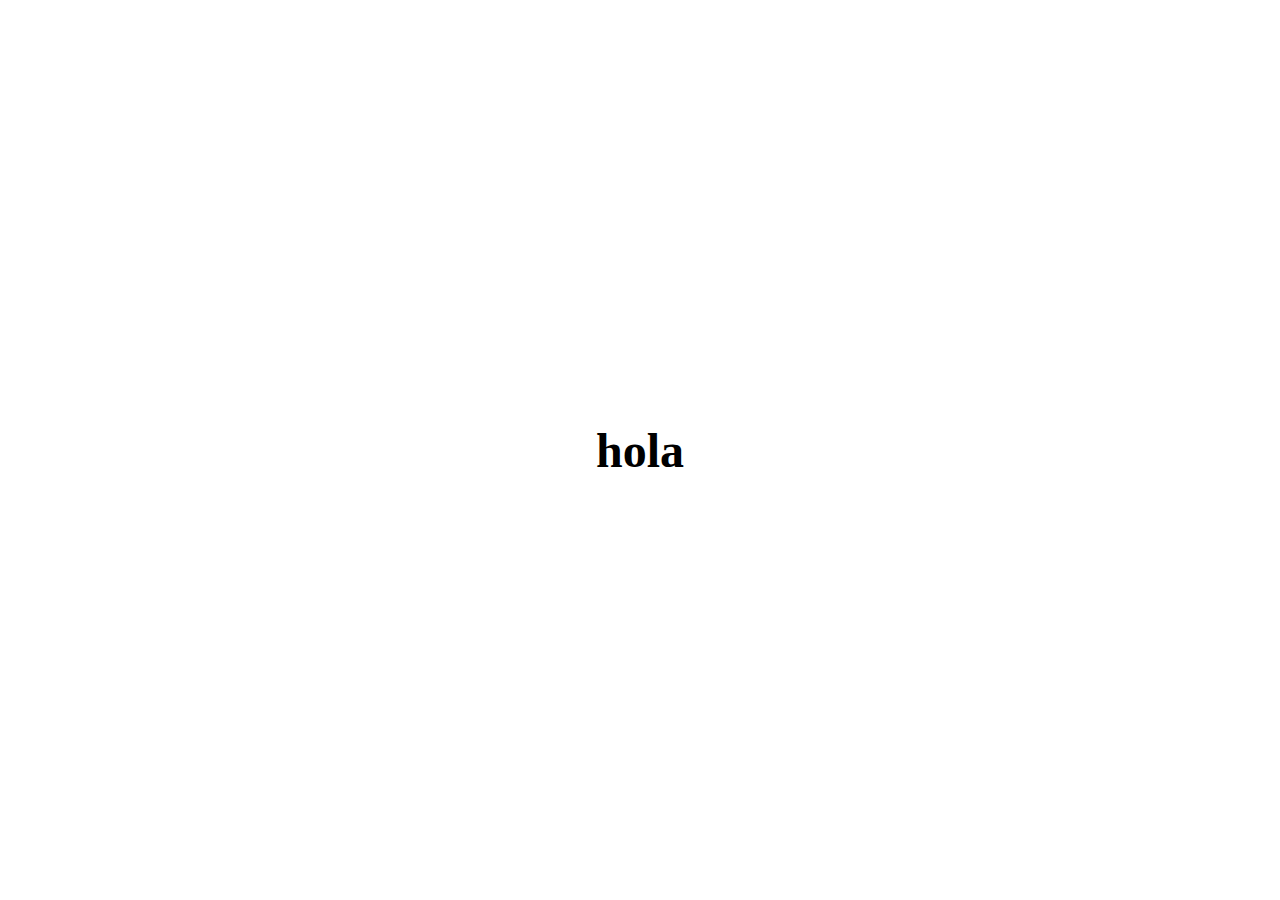
==== index.html @ 8830b8a8 "Update and rename quepex.html to index.html" ====
<!DOCTYPE html>
<html lang="en">
<head>
    <meta charset="UTF-8">
    <meta name="viewport" content="width=device-width, initial-scale=1.0">
    <title>:D</title>
    <style>
        body, html {
            height: 100%;
            margin: 0;
            display: flex;
            justify-content: center;
            align-items: center;
        }

        #typewriter h1 {
            text-align: center;
            font-size: 48px;
        }
    </style>
</head>
<body>
    <div class="centered" id="typewriter">
        <h1></h1>
    </div>

    <script>
        const text = "hola piqui...";
        const typingSpeed = 150; // milliseconds
        let i = 0;

        function typeWriter() {
            if (i < text.length) {
                document.getElementById("typewriter").getElementsByTagName("h1")[0].innerHTML += text.charAt(i);
                i++;
                setTimeout(typeWriter, typingSpeed);
            }
        }

        window.onload = typeWriter; // Start the effect when the window loads
    </script>
</body>
</html>
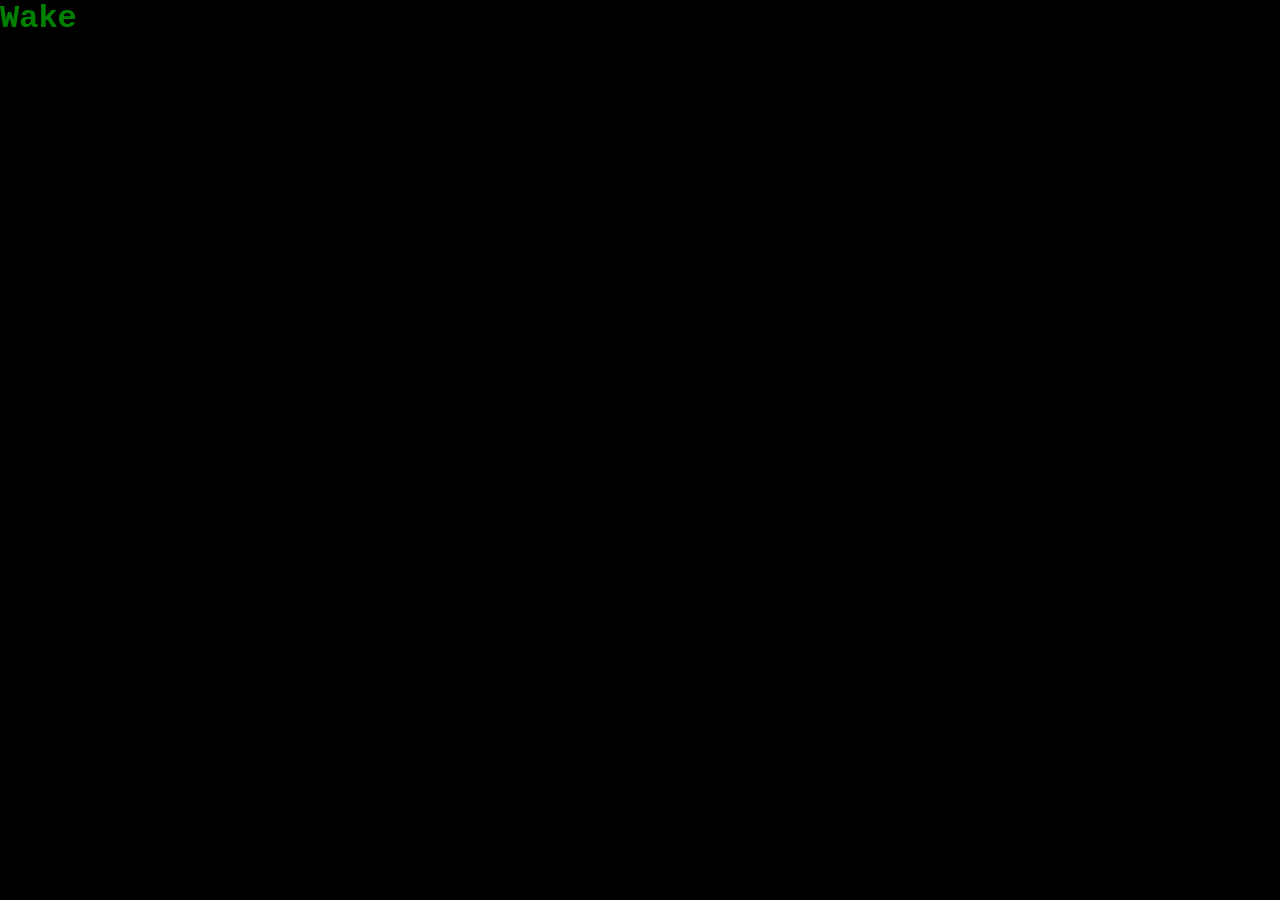
==== commit ecfab2e9: "Update and rename quepex.html to index.html" ====
--- a/index.html
+++ b/index.html
@@ -3,41 +3,13 @@
 <head>
     <meta charset="UTF-8">
     <meta name="viewport" content="width=device-width, initial-scale=1.0">
-    <title>:D</title>
-    <style>
-        body, html {
-            height: 100%;
-            margin: 0;
-            display: flex;
-            justify-content: center;
-            align-items: center;
-        }
-
-        #typewriter h1 {
-            text-align: center;
-            font-size: 48px;
-        }
-    </style>
+    <title>R@binee y Parchis</title>
+    <link rel="stylesheet" href="style.css">
 </head>
 <body>
     <div class="centered" id="typewriter">
         <h1></h1>
     </div>
-
-    <script>
-        const text = "hola piqui...";
-        const typingSpeed = 150; // milliseconds
-        let i = 0;
-
-        function typeWriter() {
-            if (i < text.length) {
-                document.getElementById("typewriter").getElementsByTagName("h1")[0].innerHTML += text.charAt(i);
-                i++;
-                setTimeout(typeWriter, typingSpeed);
-            }
-        }
-
-        window.onload = typeWriter; // Start the effect when the window loads
-    </script>
+    <script src="script.js"></script>
 </body>
 </html>
--- a/style.css
+++ b/style.css
@@ -0,0 +1,14 @@
+
+body {
+    margin: 0;
+    padding: 0;
+    background-color: black; /* Sets the background color of the entire page to black */
+}
+h1 {
+    position: absolute;
+    top: 0;
+    left: 0;
+    margin: 0;
+    color: green; /* Sets the text color to green */
+    font-family: 'Courier New', Courier, monospace; /* Sets the font to Courier */
+}
